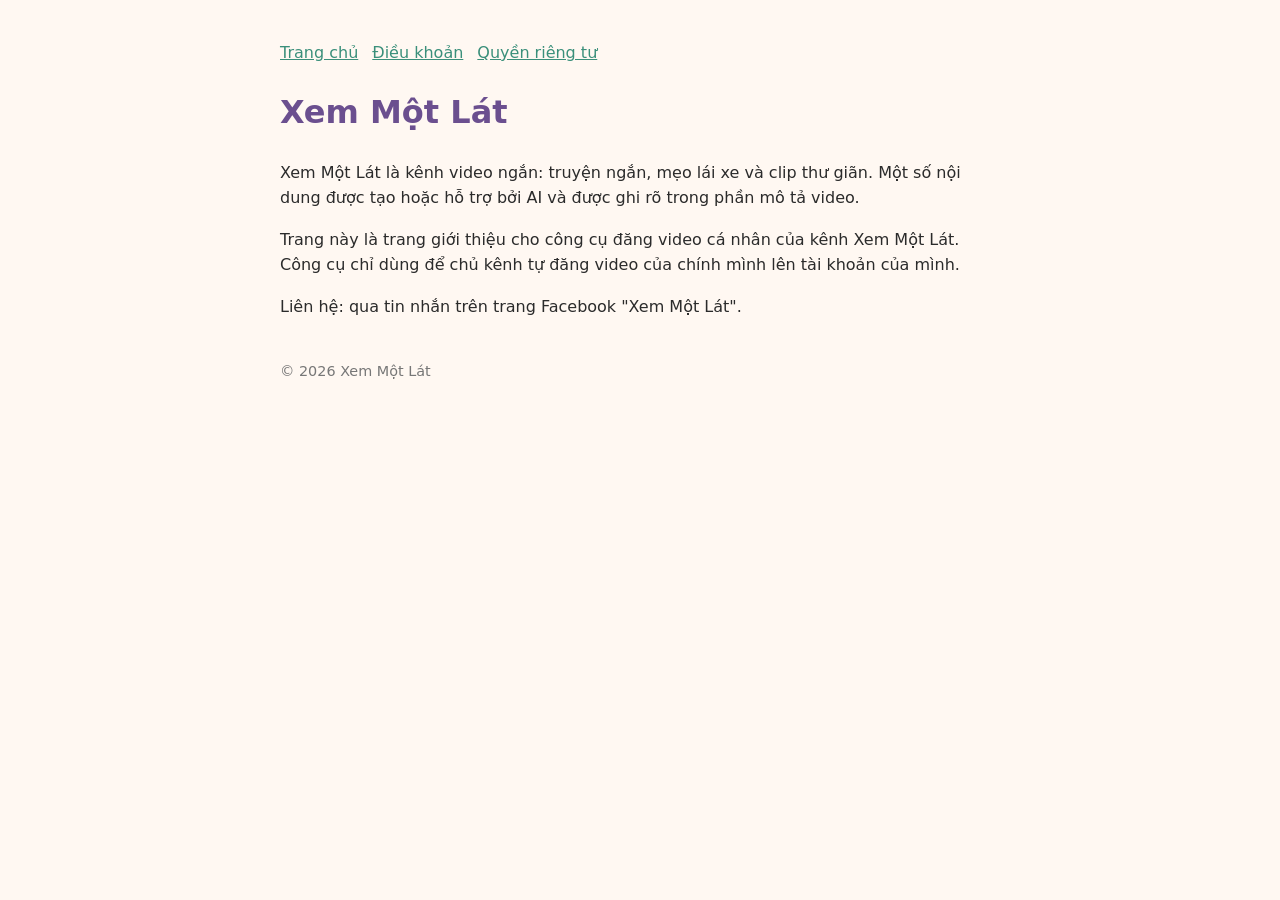
==== index.html @ d693124d "Add files via upload" ====
<!doctype html><html lang="vi"><head><meta charset="utf-8"><meta name="viewport" content="width=device-width,initial-scale=1"><title>Xem Một Lát</title><link rel="stylesheet" href="style.css"></head><body><nav><a href="index.html">Trang chủ</a><a href="terms.html">Điều khoản</a><a href="privacy.html">Quyền riêng tư</a></nav>
<h1>Xem Một Lát</h1>
<p>Xem Một Lát là kênh video ngắn: truyện ngắn, mẹo lái xe và clip thư giãn. Một số nội dung được tạo hoặc hỗ trợ bởi AI và được ghi rõ trong phần mô tả video.</p>
<p>Trang này là trang giới thiệu cho công cụ đăng video cá nhân của kênh Xem Một Lát. Công cụ chỉ dùng để chủ kênh tự đăng video của chính mình lên tài khoản của mình.</p>
<p>Liên hệ: qua tin nhắn trên trang Facebook "Xem Một Lát".</p>
<footer>&copy; 2026 Xem Một Lát</footer></body></html>
---- style.css ----
body{font-family:system-ui,sans-serif;max-width:720px;margin:40px auto;padding:0 16px;line-height:1.6;color:#2b2b2b;background:#fff8f2}
h1,h2{color:#6b4f8f}a{color:#3a8f7a}nav a{margin-right:14px}footer{margin-top:40px;font-size:.9em;color:#777}
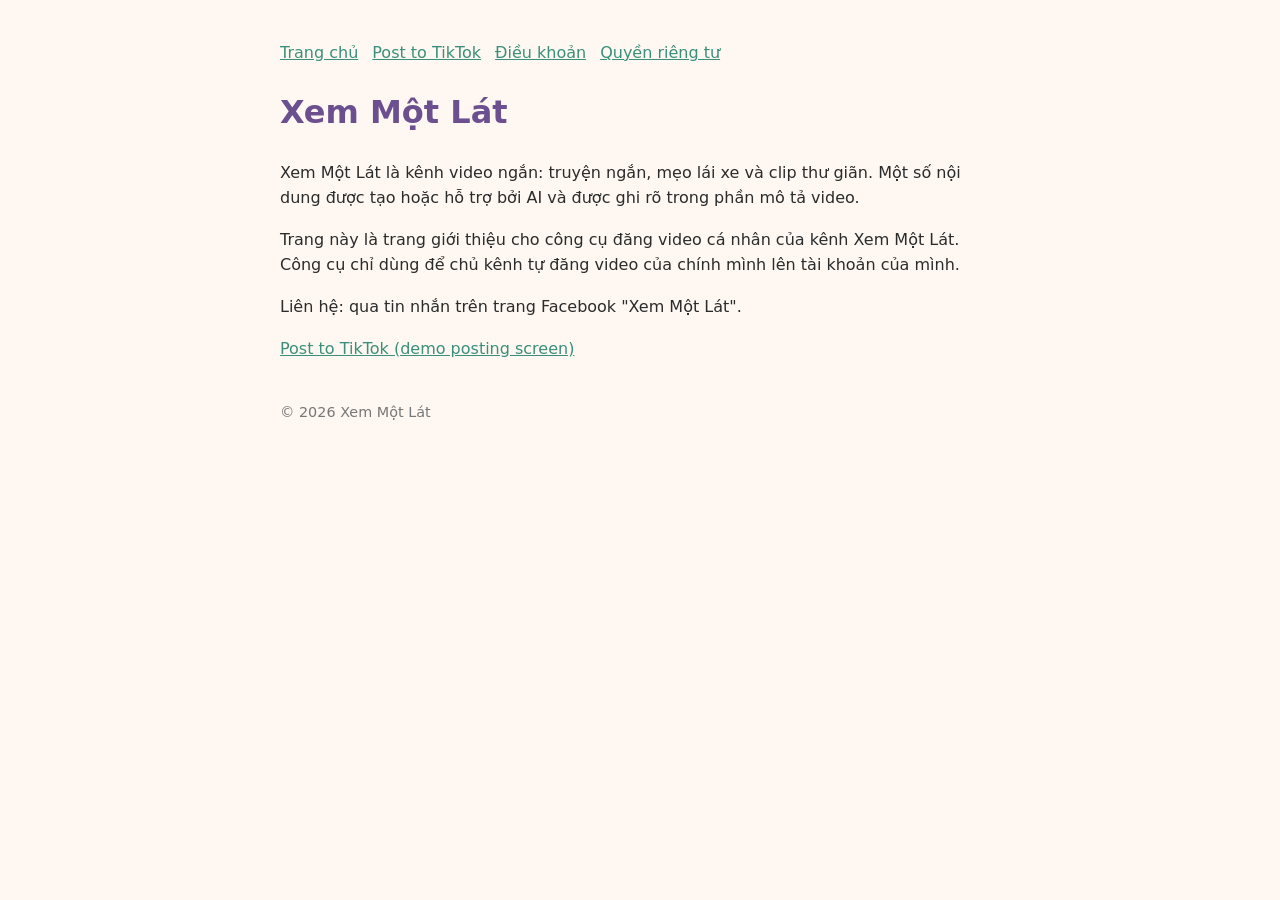
==== commit 45afcd69: "Add files via upload" ====
--- a/index.html
+++ b/index.html
@@ -1,6 +1,7 @@
-<!doctype html><html lang="vi"><head><meta charset="utf-8"><meta name="viewport" content="width=device-width,initial-scale=1"><title>Xem Một Lát</title><link rel="stylesheet" href="style.css"></head><body><nav><a href="index.html">Trang chủ</a><a href="terms.html">Điều khoản</a><a href="privacy.html">Quyền riêng tư</a></nav>
+<!doctype html><html lang="vi"><head><meta charset="utf-8"><meta name="viewport" content="width=device-width,initial-scale=1"><title>Xem Một Lát</title><link rel="stylesheet" href="style.css"></head><body><nav><a href="index.html">Trang chủ</a><a href="post.html">Post to TikTok</a><a href="terms.html">Điều khoản</a><a href="privacy.html">Quyền riêng tư</a></nav>
 <h1>Xem Một Lát</h1>
 <p>Xem Một Lát là kênh video ngắn: truyện ngắn, mẹo lái xe và clip thư giãn. Một số nội dung được tạo hoặc hỗ trợ bởi AI và được ghi rõ trong phần mô tả video.</p>
 <p>Trang này là trang giới thiệu cho công cụ đăng video cá nhân của kênh Xem Một Lát. Công cụ chỉ dùng để chủ kênh tự đăng video của chính mình lên tài khoản của mình.</p>
 <p>Liên hệ: qua tin nhắn trên trang Facebook "Xem Một Lát".</p>
+<p><a href="post.html">Post to TikTok (demo posting screen)</a></p>
 <footer>&copy; 2026 Xem Một Lát</footer></body></html>
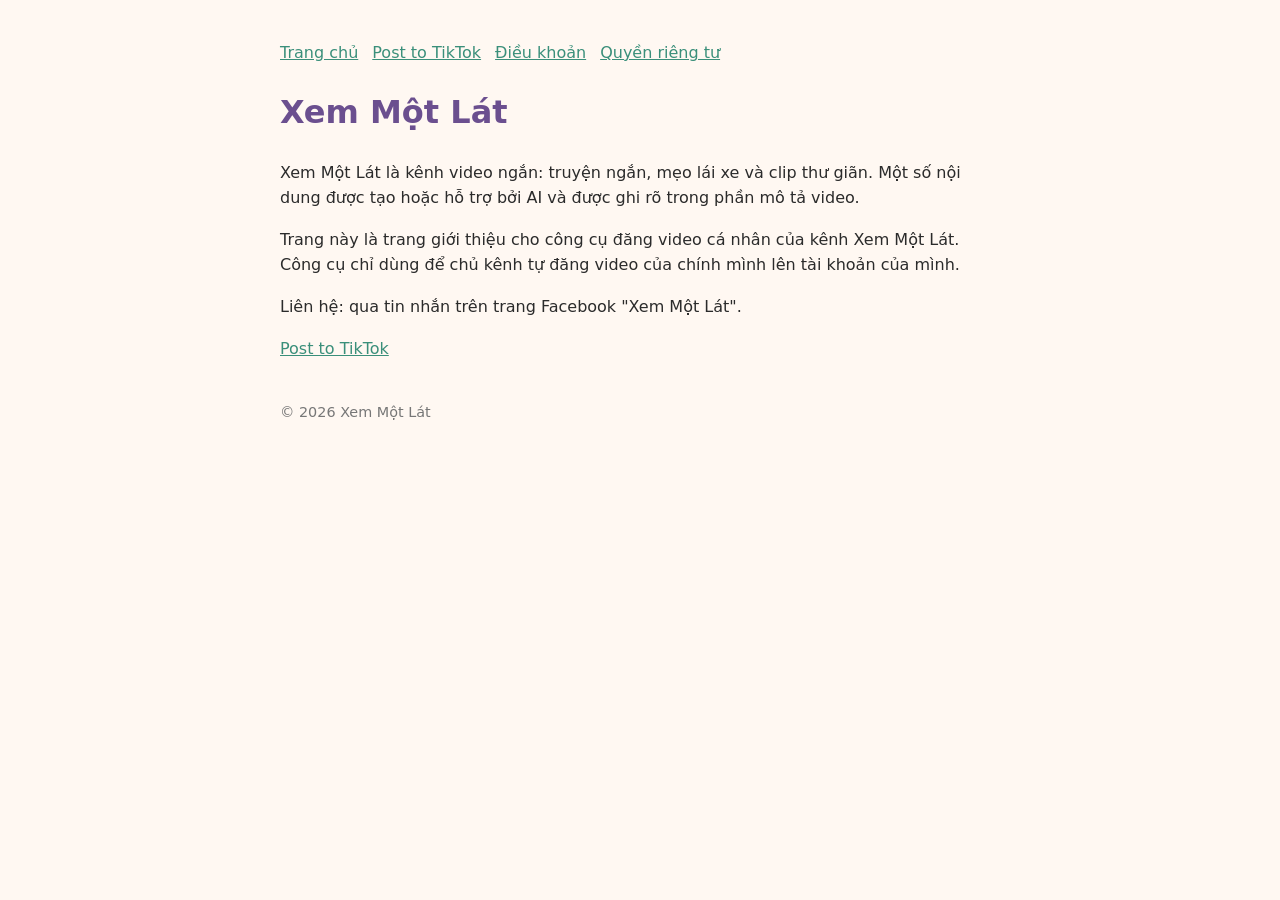
==== commit 1223bd61: "Add files via upload" ====
--- a/index.html
+++ b/index.html
@@ -3,5 +3,5 @@
 <p>Xem Một Lát là kênh video ngắn: truyện ngắn, mẹo lái xe và clip thư giãn. Một số nội dung được tạo hoặc hỗ trợ bởi AI và được ghi rõ trong phần mô tả video.</p>
 <p>Trang này là trang giới thiệu cho công cụ đăng video cá nhân của kênh Xem Một Lát. Công cụ chỉ dùng để chủ kênh tự đăng video của chính mình lên tài khoản của mình.</p>
 <p>Liên hệ: qua tin nhắn trên trang Facebook "Xem Một Lát".</p>
-<p><a href="post.html">Post to TikTok (demo posting screen)</a></p>
+<p><a href="post.html">Post to TikTok</a></p>
 <footer>&copy; 2026 Xem Một Lát</footer></body></html>
